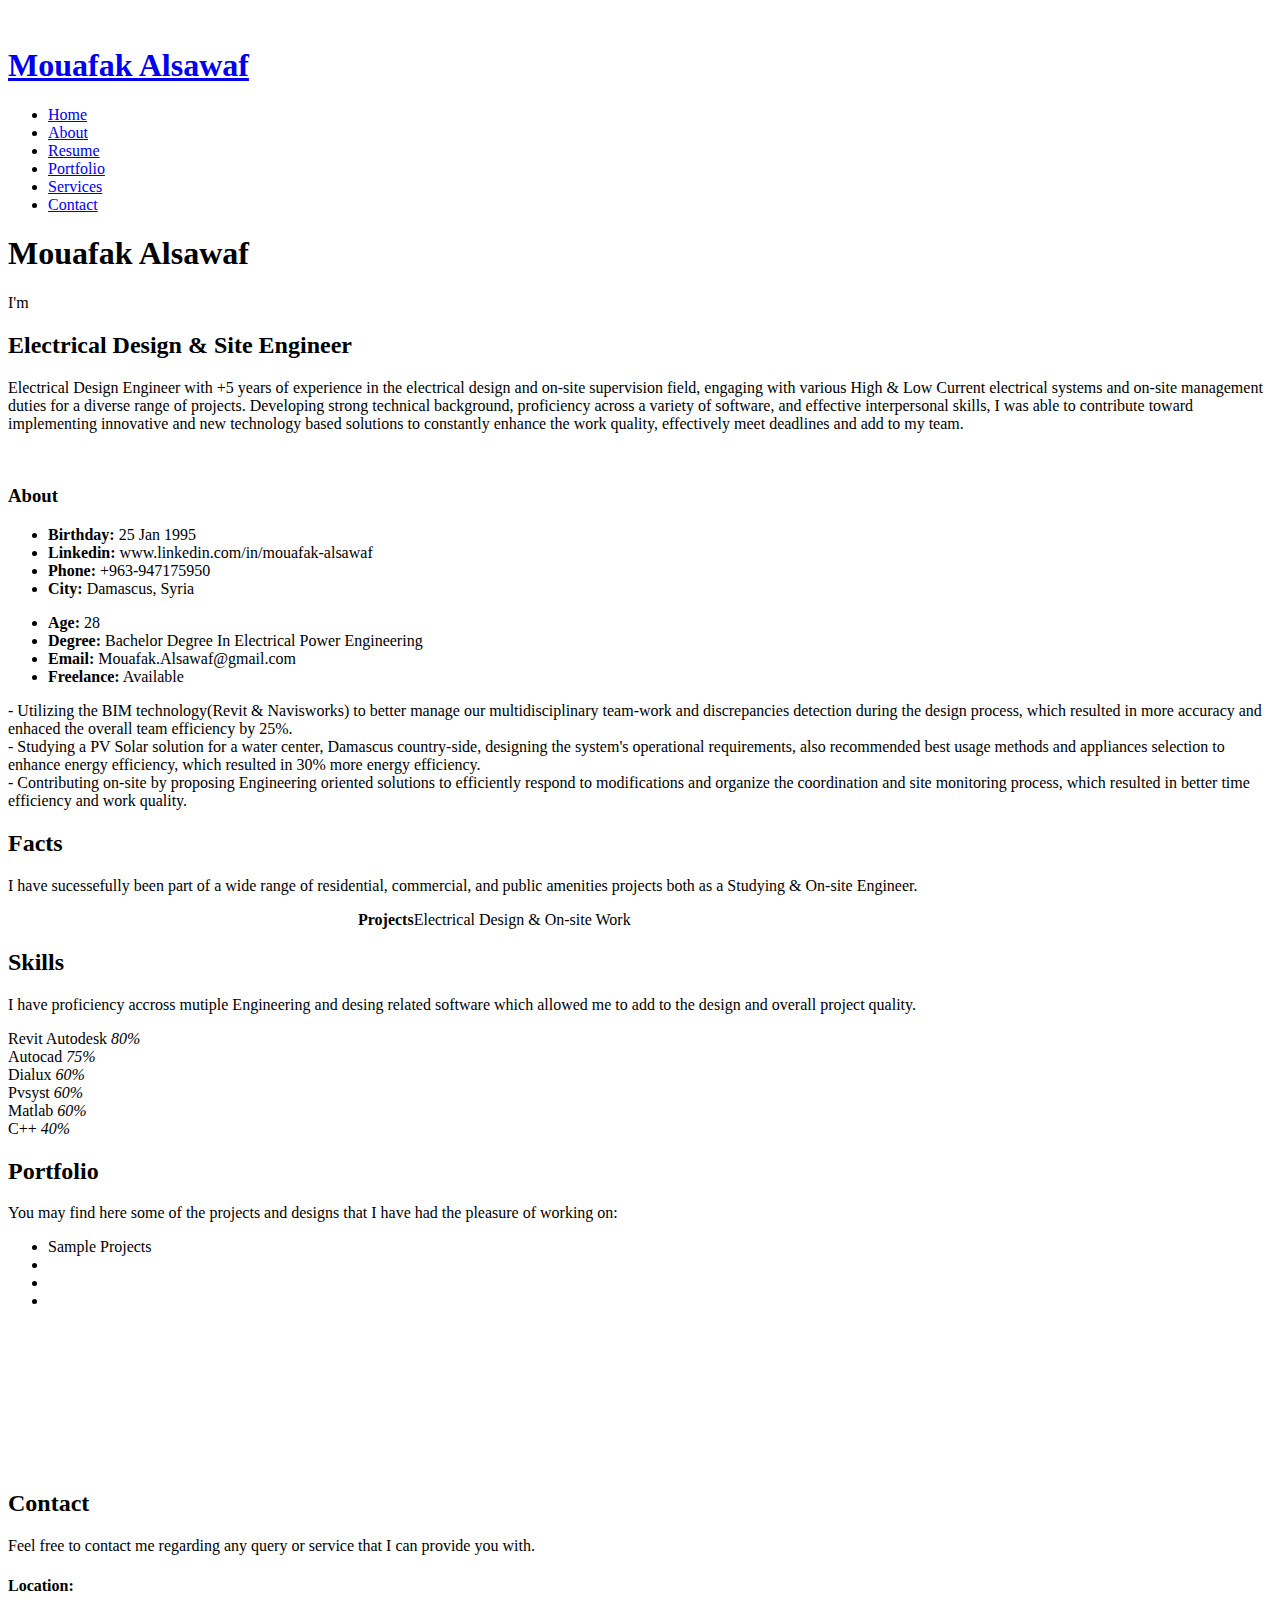
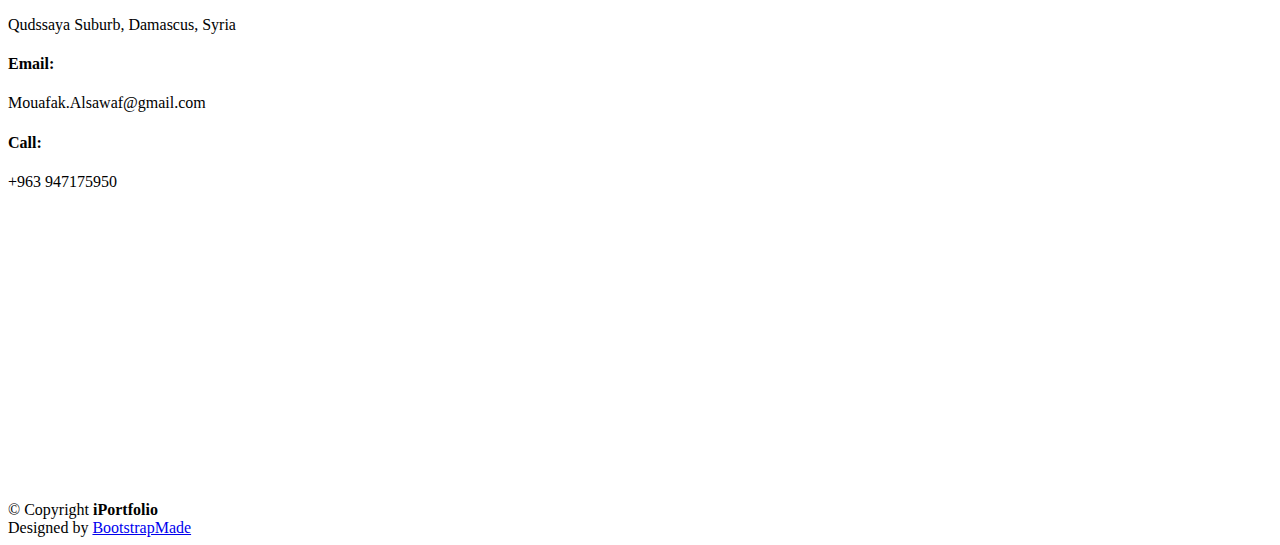
==== index.html @ e55e7fec "Add files via upload" ====
<!DOCTYPE html>
<html lang="en">

<head>
  <meta charset="utf-8">
  <meta content="width=device-width, initial-scale=1.0" name="viewport">

  <title>iPortfolio Bootstrap Template - Index</title>
  <meta content="" name="description">
  <meta content="" name="keywords">

  <!-- Favicons -->
  <link href="assets/img/favicon.png" rel="icon">
  <link href="assets/img/apple-touch-icon.png" rel="apple-touch-icon">

  <!-- Google Fonts -->
  <link href="https://fonts.googleapis.com/css?family=Open+Sans:300,300i,400,400i,600,600i,700,700i|Raleway:300,300i,400,400i,500,500i,600,600i,700,700i|Poppins:300,300i,400,400i,500,500i,600,600i,700,700i" rel="stylesheet">

  <!-- Vendor CSS Files -->
  <link href="assets/vendor/aos/aos.css" rel="stylesheet">
  <link href="assets/vendor/bootstrap/css/bootstrap.min.css" rel="stylesheet">
  <link href="assets/vendor/bootstrap-icons/bootstrap-icons.css" rel="stylesheet">
  <link href="assets/vendor/boxicons/css/boxicons.min.css" rel="stylesheet">
  <link href="assets/vendor/glightbox/css/glightbox.min.css" rel="stylesheet">
  <link href="assets/vendor/swiper/swiper-bundle.min.css" rel="stylesheet">

  <!-- Template Main CSS File -->
  <link href="assets/css/style.css" rel="stylesheet">

  <!-- =======================================================
  * Template Name: iPortfolio - v3.9.0
  * Template URL: https://bootstrapmade.com/iportfolio-bootstrap-portfolio-websites-template/
  * Author: BootstrapMade.com
  * License: https://bootstrapmade.com/license/
  ======================================================== -->
</head>

<body>

  <!-- ======= Mobile nav toggle button ======= -->
  <i class="bi bi-list mobile-nav-toggle d-xl-none"></i>

  <!-- ======= Header ======= -->
  <header id="header">
    <div class="d-flex flex-column">

      <div class="profile">
        <img src="assets/img/1234.jpg" alt="" class="img-fluid rounded-circle">
        <h1 class="text-light"><a href="index.html">Mouafak Alsawaf</a></h1>
        <div class="social-links mt-3 text-center">
          <a href="https://www.facebook.com/mwaffaq.alsawaf/" class="facebook"><i class="bx bxl-facebook"></i></a>
          <a href="live:.cid.9b8a02fc8932e235" class="google-plus"><i class="bx bxl-skype"></i></a>
          <a href="https://www.linkedin.com/in/mouafak-alsawaf" class="linkedin"><i class="bx bxl-linkedin"></i></a>
        </div>
      </div>

      <nav id="navbar" class="nav-menu navbar">
        <ul>
          <li><a href="#hero" class="nav-link scrollto active"><i class="bx bx-home"></i> <span>Home</span></a></li>
          <li><a href="#about" class="nav-link scrollto"><i class="bx bx-user"></i> <span>About</span></a></li>
          <li><a href="#resume" class="nav-link scrollto"><i class="bx bx-file-blank"></i> <span>Resume</span></a></li>
          <li><a href="#portfolio" class="nav-link scrollto"><i class="bx bx-book-content"></i> <span>Portfolio</span></a></li>
          <li><a href="#services" class="nav-link scrollto"><i class="bx bx-server"></i> <span>Services</span></a></li>
          <li><a href="#contact" class="nav-link scrollto"><i class="bx bx-envelope"></i> <span>Contact</span></a></li>
        </ul>
      </nav><!-- .nav-menu -->
    </div>
  </header><!-- End Header -->

  <!-- ======= Hero Section ======= -->
  <section id="hero" class="d-flex flex-column justify-content-center align-items-center">
    <div class="hero-container" data-aos="fade-in">
      <h1>Mouafak Alsawaf</h1>
      <p>I'm <span class="typed" data-typed-items="Electrical Design Engineer, Electrical Site Engineer"></span></p>
    </div>
  </section><!-- End Hero -->

  <main id="main">

    <!-- ======= About Section ======= -->
    <section id="about" class="about">
      <div class="container">

        <div class="section-title">
          <h2>Electrical Design & Site Engineer</h2>
          <p>Electrical Design Engineer with +5 years of experience in the electrical design and on-site supervision field, engaging with various High & Low Current electrical systems and on-site management duties for a diverse range of projects. Developing strong technical background, proficiency across a variety of software, and effective interpersonal skills, I was able to contribute toward implementing innovative and new technology based solutions to constantly enhance the work quality, effectively meet deadlines and add to my team.</p>
        </div>

        <div class="row">
          <div class="col-lg-4" data-aos="fade-right">
            <img src="assets/img/1234.jpg" class="img-fluid" alt="">
          </div>
          <div class="col-lg-8 pt-4 pt-lg-0 content" data-aos="fade-left">
            <h3>About</h3>
            <p class="fst-italic">
              
            </p>
            <div class="row">
              <div class="col-lg-6">
                <ul>
                  <li><i class="bi bi-chevron-right"></i> <strong>Birthday:</strong> <span>25 Jan 1995</span></li>
                  <li><i class="bi bi-chevron-right"></i> <strong>Linkedin:</strong> <span>www.linkedin.com/in/mouafak-alsawaf</span></li>
                  <li><i class="bi bi-chevron-right"></i> <strong>Phone:</strong> <span>+963-947175950</span></li>
                  <li><i class="bi bi-chevron-right"></i> <strong>City:</strong> <span>Damascus, Syria</span></li>
                </ul>
              </div>
              <div class="col-lg-6">
                <ul>
                  <li><i class="bi bi-chevron-right"></i> <strong>Age:</strong> <span>28</span></li>
                  <li><i class="bi bi-chevron-right"></i> <strong>Degree:</strong> <span>Bachelor Degree In Electrical Power Engineering</span></li>
                  <li><i class="bi bi-chevron-right"></i> <strong>Email:</strong> <span>Mouafak.Alsawaf@gmail.com</span></li>
                  <li><i class="bi bi-chevron-right"></i> <strong>Freelance:</strong> <span>Available</span></li>
                </ul>
              </div>
            </div>
            <p>
              - Utilizing the BIM technology(Revit & Navisworks) to better manage our multidisciplinary team-work and discrepancies detection during the design process, which resulted in more accuracy and enhaced the overall team efficiency by 25%. 
            </br>- Studying a PV Solar solution for a water center, Damascus country-side, designing the system's operational requirements, also recommended best usage methods and appliances selection to enhance energy efficiency, which resulted in 30% more energy efficiency.
          </br> -	Contributing on-site by proposing Engineering oriented solutions to efficiently respond to modifications and organize the coordination and site monitoring process, which resulted in better time efficiency and work quality.
            </p>
          </div>
        </div>

      </div>
    </section><!-- End About Section -->

    <!-- ======= Facts Section ======= -->
    <section id="facts" class="facts">
      <div class="container">

        <div class="section-title">
          <h2>Facts</h2>
          <p>I have sucessefully been part of a wide range of residential, commercial, and public amenities projects both as a Studying & On-site Engineer.</p>
        </div>

        <div class="row no-gutters">

          <div class="col-lg-3 col-md-6 d-md-flex align-items-md-stretch" style="
          margin-left: 350px;
      " data-aos="fade-up">
            <div class="count-box">
              <i class="bi bi-journal-richtext"></i>
              <span data-purecounter-start="0" data-purecounter-end="26" data-purecounter-duration="1" class="purecounter"></span>
              <p><strong>Projects</strong>Electrical Design & On-site Work</p>
            </div>
          </div>

          </div>

        </div>

      </div>
    </section><!-- End Facts Section -->

    <!-- ======= Skills Section ======= -->
    <section id="skills" class="skills section-bg">
      <div class="container">

        <div class="section-title">
          <h2>Skills</h2>
          <p>I have proficiency accross mutiple Engineering and desing related software which allowed me to add to the design and overall project quality.</p>
        </div>

        <div class="row skills-content">

          <div class="col-lg-6" data-aos="fade-up">

            <div class="progress">
              <span class="skill">Revit Autodesk <i class="val">80%</i></span>
              <div class="progress-bar-wrap">
                <div class="progress-bar" role="progressbar" aria-valuenow="80" aria-valuemin="0" aria-valuemax="100"></div>
              </div>
            </div>

            <div class="progress">
              <span class="skill">Autocad <i class="val">75%</i></span>
              <div class="progress-bar-wrap">
                <div class="progress-bar" role="progressbar" aria-valuenow="75" aria-valuemin="0" aria-valuemax="100"></div>
              </div>
            </div>

            <div class="progress">
              <span class="skill">Dialux <i class="val">60%</i></span>
              <div class="progress-bar-wrap">
                <div class="progress-bar" role="progressbar" aria-valuenow="60" aria-valuemin="0" aria-valuemax="100"></div>
              </div>
            
              
            </div>

          </div>

          <div class="col-lg-6" data-aos="fade-up" data-aos-delay="100">

            <div class="progress">
              <span class="skill">Pvsyst <i class="val">60%</i></span>
              <div class="progress-bar-wrap">
                <div class="progress-bar" role="progressbar" aria-valuenow="60" aria-valuemin="0" aria-valuemax="100"></div>
              </div>
            </div>

            <div class="progress">
              <span class="skill">Matlab <i class="val">60%</i></span>
              <div class="progress-bar-wrap">
                <div class="progress-bar" role="progressbar" aria-valuenow="60" aria-valuemin="0" aria-valuemax="100"></div>
              </div>
            </div>

            <div class="progress">
              <span class="skill">C++ <i class="val">40%</i></span>
              <div class="progress-bar-wrap">
                <div class="progress-bar" role="progressbar" aria-valuenow="40" aria-valuemin="0" aria-valuemax="100"></div>
              </div>
             
             
            </div>

          </div>

        </div>

      </div>
    </section><!-- End Skills Section -->

    <!-- ======= Resume Section ======= -->
    

        
    </section><!-- End Resume Section -->

    <!-- ======= Portfolio Section ======= -->
    <section id="portfolio" class="portfolio section-bg">
      <div class="container">

        <div class="section-title">
          <h2>Portfolio</h2>
          <p>You may find here some of the projects and designs that I have had the pleasure of working on:</p>
        </div>

        <div class="row" data-aos="fade-up">
          <div class="col-lg-12 d-flex justify-content-center">
            <ul id="portfolio-flters">
              <li data-filter="*" class="filter-active">Sample Projects</li>
              <li data-filter=".filter-app"></li>
              <li data-filter=".filter-card"></li>
              <li data-filter=".filter-web"></li>
            </ul>
          </div>
        </div>

        <div class="row portfolio-container" data-aos="fade-up" data-aos-delay="100">

          <div class="col-lg-4 col-md-6 portfolio-item filter-app">
            <div class="portfolio-wrap">
              <img src="assets/img/portfolio/M66.jpg" class="img-fluid" alt="">
              <div class="portfolio-links">
                <a href="assets/img/portfolio/M66.jpg" data-gallery="portfolioGallery" class="portfolio-lightbox" title="M66 Tower"><i class="bx bx-plus"></i></a>
                <a href="portfolio-details-r1.html" title="More Details"><i class="bx bx-link"></i></a>
              </div>
            </div>
          </div>

          <div class="col-lg-4 col-md-6 portfolio-item filter-web">
            <div class="portfolio-wrap">
              <img src="assets/img/portfolio/portfolio-2.jpg" class="img-fluid" alt="">
              <div class="portfolio-links">
                <a href="assets/img/portfolio/portfolio-2.jpg" data-gallery="portfolioGallery" class="portfolio-lightbox" title="T99 Tower"><i class="bx bx-plus"></i></a>
                <a href="portfolio-details.html" title="More Details"><i class="bx bx-link"></i></a>
              </div>
            </div>
          </div>

          <div class="col-lg-4 col-md-6 portfolio-item filter-app">
            <div class="portfolio-wrap">
              <img src="assets/img/portfolio/m84-m85.png" class="img-fluid" alt="">
              <div class="portfolio-links">
                <a href="assets/img/portfolio/m84-m85.png" data-gallery="portfolioGallery" class="portfolio-lightbox" title="M85 Tower"><i class="bx bx-plus"></i></a>
                <a href="portfolio-details-r2.html" title="More Details"><i class="bx bx-link"></i></a>
              </div>
            </div>
          </div>

          <div class="col-lg-4 col-md-6 portfolio-item filter-card">
            <div class="portfolio-wrap">
              <img src="DEYARI-HOSPITALcroped.png" class="img-fluid" alt="">
              <div class="portfolio-links">
                <a href="DEYARI-HOSPITALcroped.png" data-gallery="portfolioGallery" class="portfolio-lightbox" title="Al-Bairouni Hospital, Cancer Tumors Section"><i class="bx bx-plus"></i></a>
                <a href="portfolio-details-r4.html" title="More Details"><i class="bx bx-link"></i></a>
              </div>
            </div>
          </div>

          <div class="col-lg-4 col-md-6 portfolio-item filter-web">
            <div class="portfolio-wrap">
              <img src="DEYARI 7ADNEE-07-Croped .png" class="img-fluid" alt="">
              <div class="portfolio-links">
                <a href="DEYARI 7ADNEE-07-Croped .png" data-gallery="portfolioGallery" class="portfolio-lightbox" title="The Technological Incubator Lab-Damascus University"><i class="bx bx-plus"></i></a>
                <a href="portfolio-details-r3.html" title="More Details"><i class="bx bx-link"></i></a>
              </div>
            </div>
          </div>

          <div class="col-lg-4 col-md-6 portfolio-item filter-app">
            <div class="portfolio-wrap">
              <img src="assets/img/portfolio/m84-m85 1png.png" class="img-fluid" alt="">
              <div class="portfolio-links">
                <a href="assets/img/portfolio/m84-m85 1png.png" data-gallery="portfolioGallery" class="portfolio-lightbox" title="M84 Tower"><i class="bx bx-plus"></i></a>
                <a href="portfolio-details-r7.html" title="More Details"><i class="bx bx-link"></i></a>
              </div>
            </div>
          </div>

          <div class="col-lg-4 col-md-6 portfolio-item filter-card">
            <div class="portfolio-wrap">
              <img src="wafa- SLD-EO13 - Model_page-0001.jpg" class="img-fluid" alt="">
              <div class="portfolio-links">
                <a href="wafa- SLD-EO13 - Model_page-0001.jpg" data-gallery="portfolioGallery" class="portfolio-lightbox" title="Addministrative headquarter building for a local telecommunication company"><i class="bx bx-plus"></i></a>
                <a href="portfolio-details-r5.html" title="More Details"><i class="bx bx-link"></i></a>
              </div>
            </div>
          </div>

          <div class="col-lg-4 col-md-6 portfolio-item filter-card">
            <div class="portfolio-wrap">
              <img src="Appartment-Bed Room-02.jpg" class="img-fluid" alt="">
              <div class="portfolio-links">
                <a href="Appartment-Bed Room-02.jpg" data-gallery="portfolioGallery" class="portfolio-lightbox" title="Luxorious Appartments in Damascus City, Syria"><i class="bx bx-plus"></i></a>
                <a href="portfolio-details-r6.html" title="More Details"><i class="bx bx-link"></i></a>
              </div>
            </div>
          </div>


        </div>

      </div>
    </section><!-- End Portfolio Section -->

    <!-- ======= Services Section ======= -->
   
   
    <!-- ======= Contact Section ======= -->
    <section id="contact" class="contact">
      <div class="container">

        <div class="section-title">
          <h2>Contact</h2>
          <p>Feel free to contact me regarding any query or service that I can provide you with.</p>
        </div>

        <div class="row" data-aos="fade-in">

          <div class="col-lg-5 d-flex align-items-stretch" style="
          width: 100%;
      ">
            <div class="info">
              <div class="address">
                <i class="bi bi-geo-alt"></i>
                <h4>Location:</h4>
                <p>Qudssaya Suburb, Damascus, Syria</p>
              </div>

              <div class="email">
                <i class="bi bi-envelope"></i>
                <h4>Email:</h4>
                <p>Mouafak.Alsawaf@gmail.com</p>
              </div>

              <div class="phone">
                <i class="bi bi-phone"></i>
                <h4>Call:</h4>
                <p>+963 947175950</p>
              </div>

              <iframe src="https://maps.google.com/maps?q=33.5138,36.2765&hl=es&z=14&amp;output=embed" frameborder="0" style="border:0; width: 100%; height: 290px;" allowfullscreen></iframe>
            </div>

          </div> 

        </div>

      </div>
    </section><!-- End Contact Section -->

  </main><!-- End #main -->

  <!-- ======= Footer ======= -->
  <footer id="footer">
    <div class="container">
      <div class="copyright">
        &copy; Copyright <strong><span>iPortfolio</span></strong>
      </div>
      <div class="credits">
        <!-- All the links in the footer should remain intact. -->
        <!-- You can delete the links only if you purchased the pro version. -->
        <!-- Licensing information: https://bootstrapmade.com/license/ -->
        <!-- Purchase the pro version with working PHP/AJAX contact form: https://bootstrapmade.com/iportfolio-bootstrap-portfolio-websites-template/ -->
        Designed by <a href="https://bootstrapmade.com/">BootstrapMade</a>
      </div>
    </div>
  </footer><!-- End  Footer -->

  <a href="#" class="back-to-top d-flex align-items-center justify-content-center"><i class="bi bi-arrow-up-short"></i></a>

  <!-- Vendor JS Files -->
  <script src="assets/vendor/purecounter/purecounter_vanilla.js"></script>
  <script src="assets/vendor/aos/aos.js"></script>
  <script src="assets/vendor/bootstrap/js/bootstrap.bundle.min.js"></script>
  <script src="assets/vendor/glightbox/js/glightbox.min.js"></script>
  <script src="assets/vendor/isotope-layout/isotope.pkgd.min.js"></script>
  <script src="assets/vendor/swiper/swiper-bundle.min.js"></script>
  <script src="assets/vendor/typed.js/typed.min.js"></script>
  <script src="assets/vendor/waypoints/noframework.waypoints.js"></script>
  <script src="assets/vendor/php-email-form/validate.js"></script>

  <!-- Template Main JS File -->
  <script src="assets/js/main.js"></script>

</body>

</html>
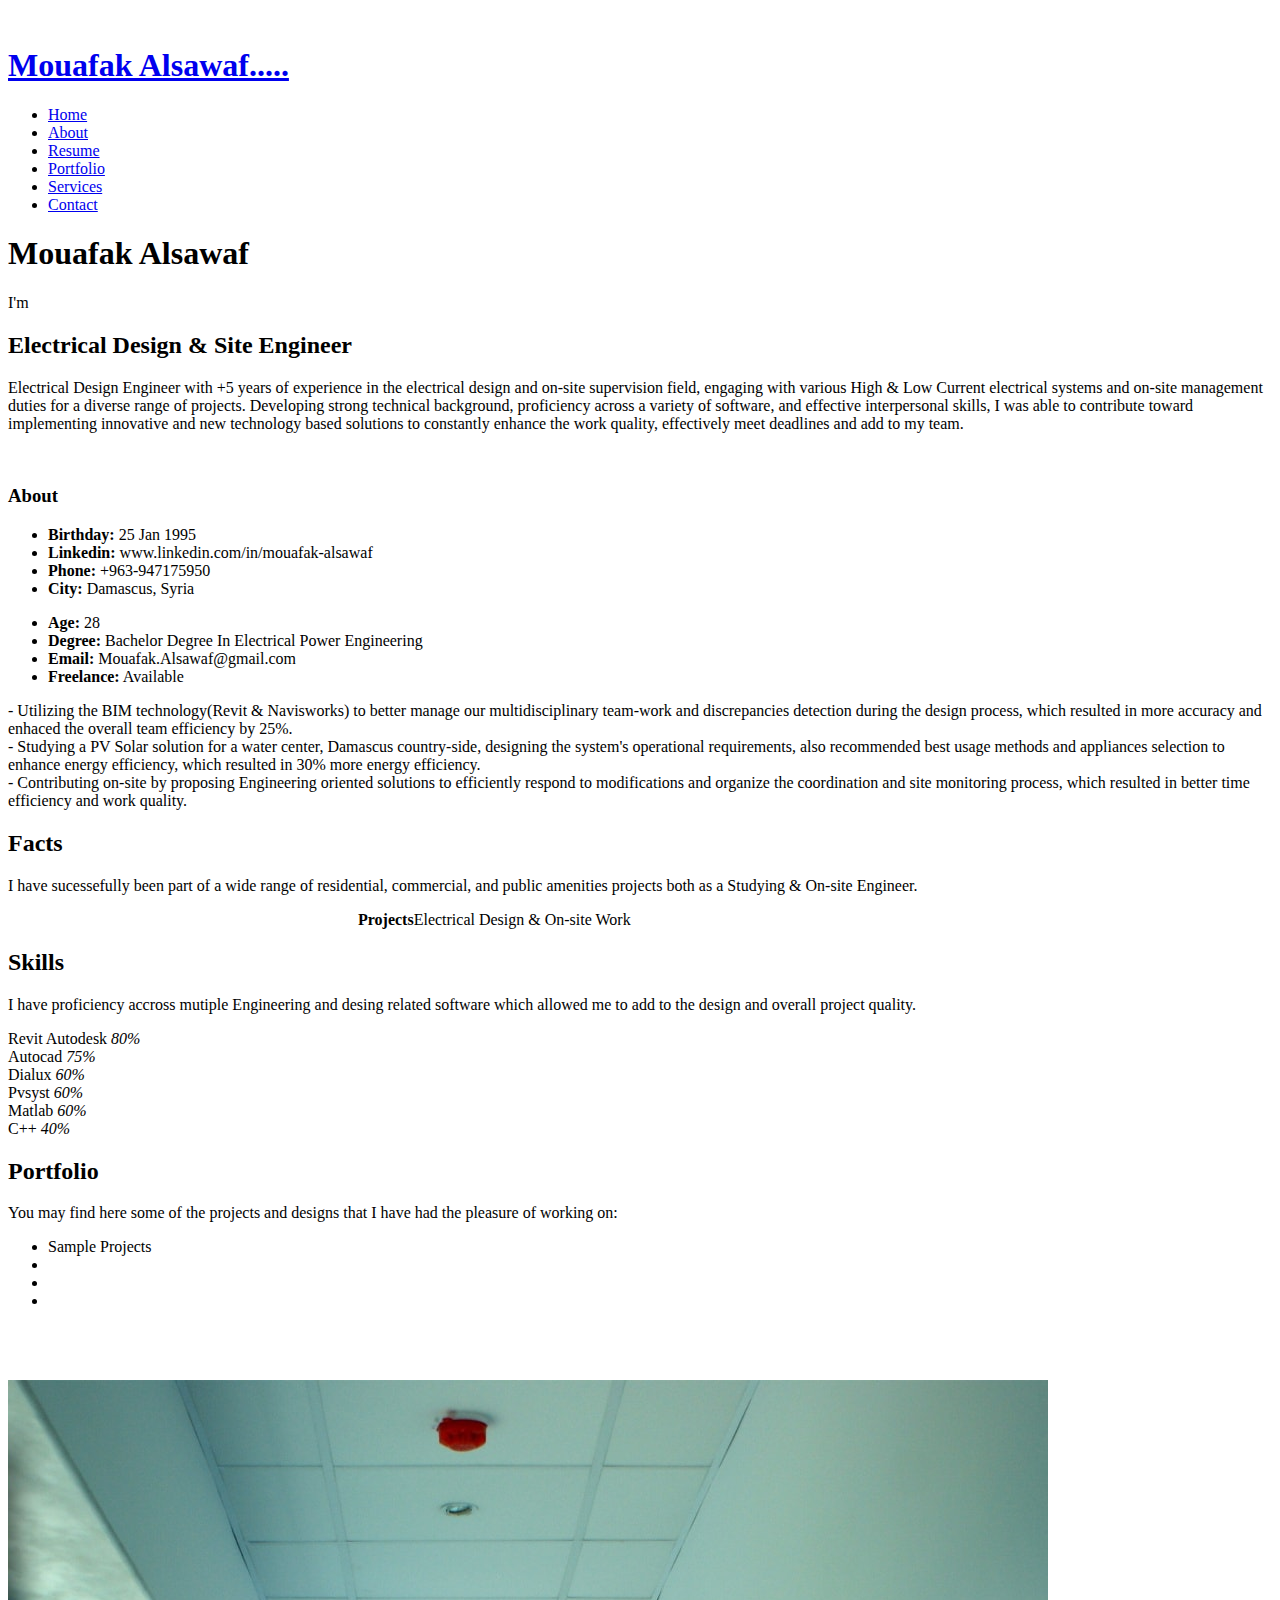
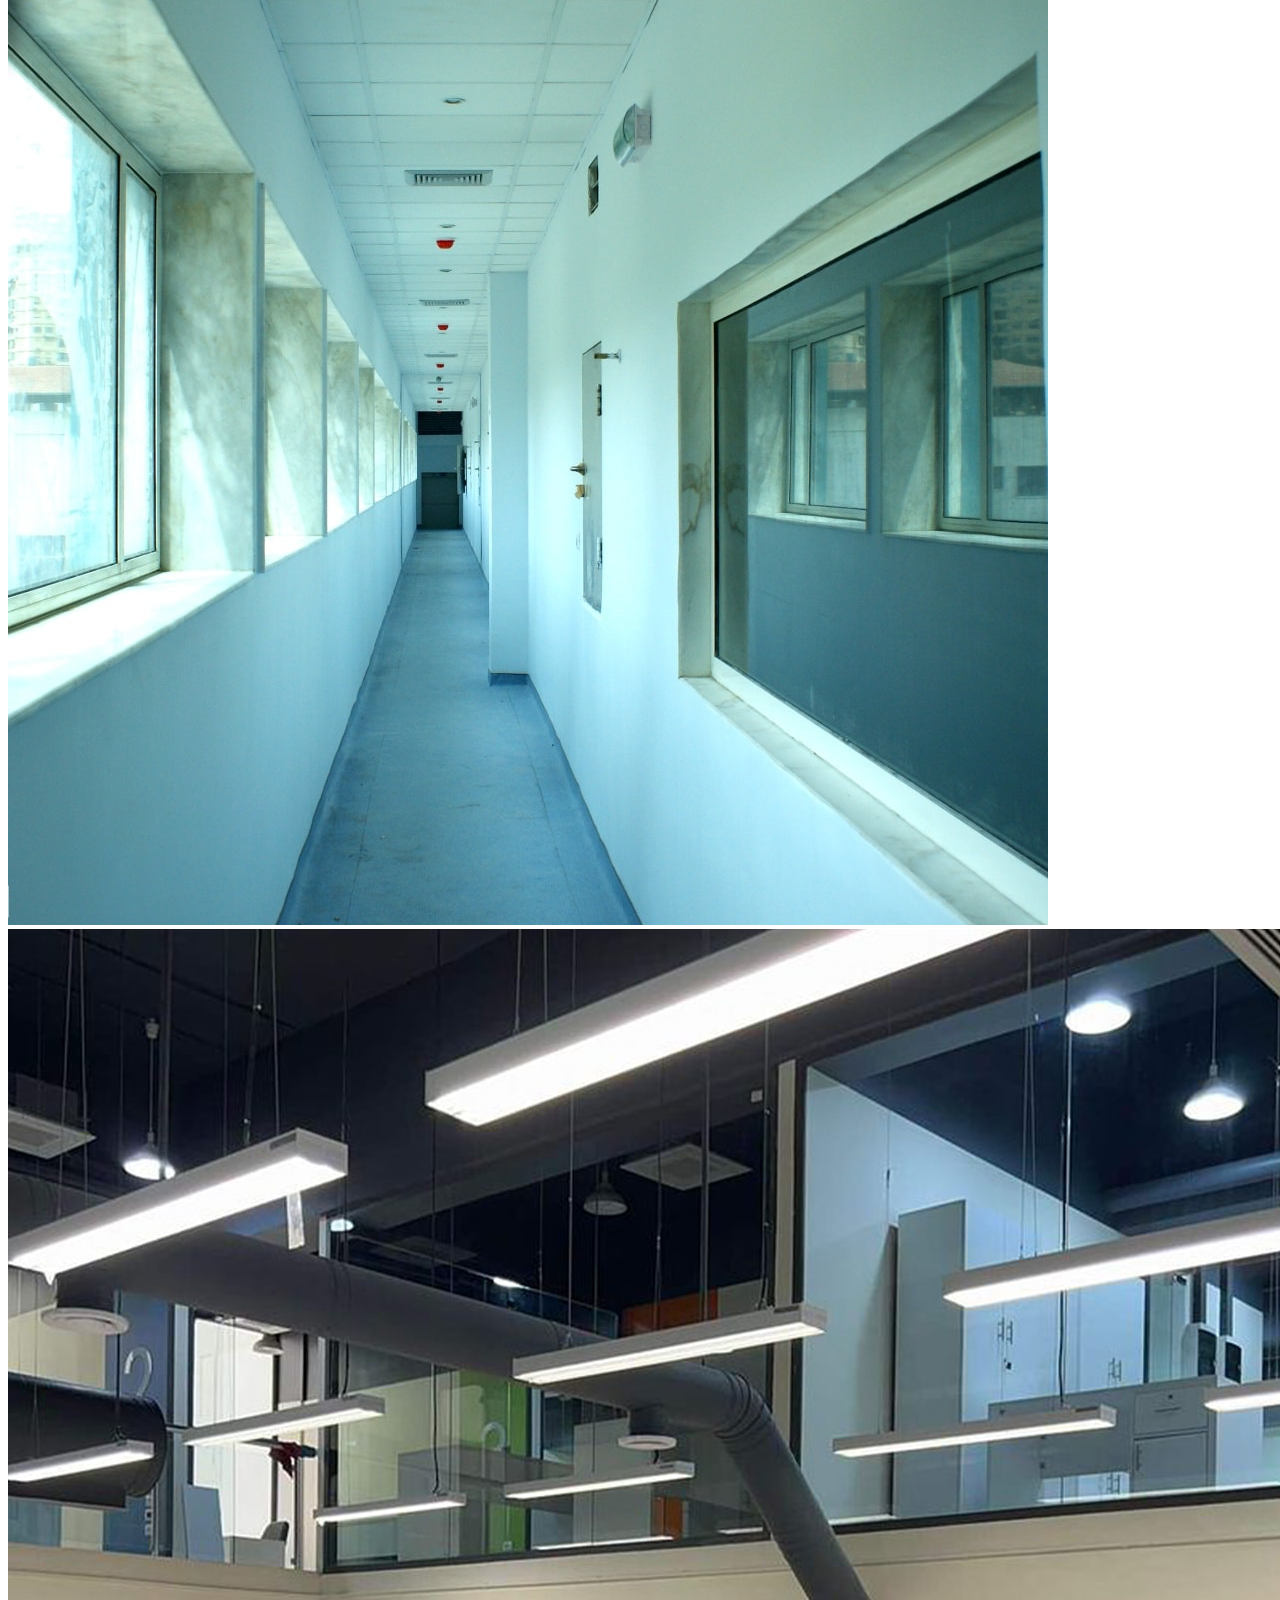
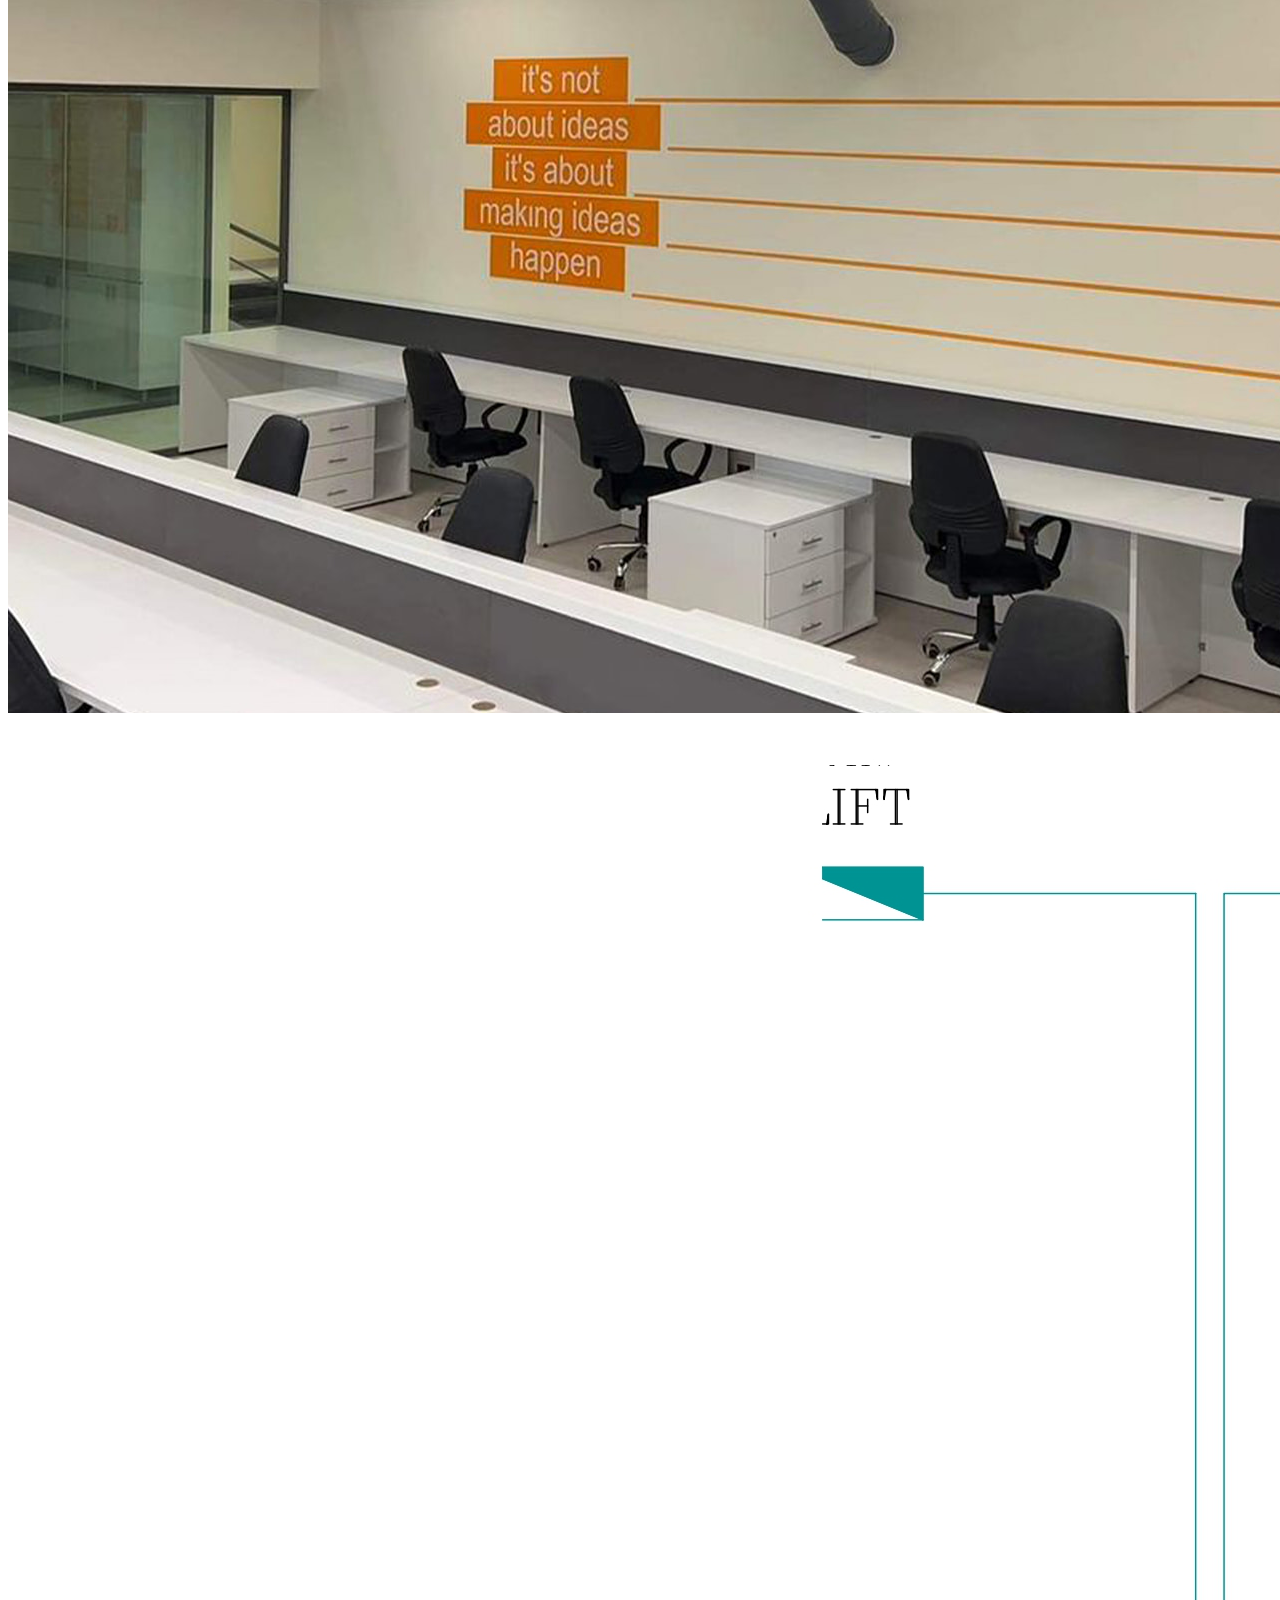
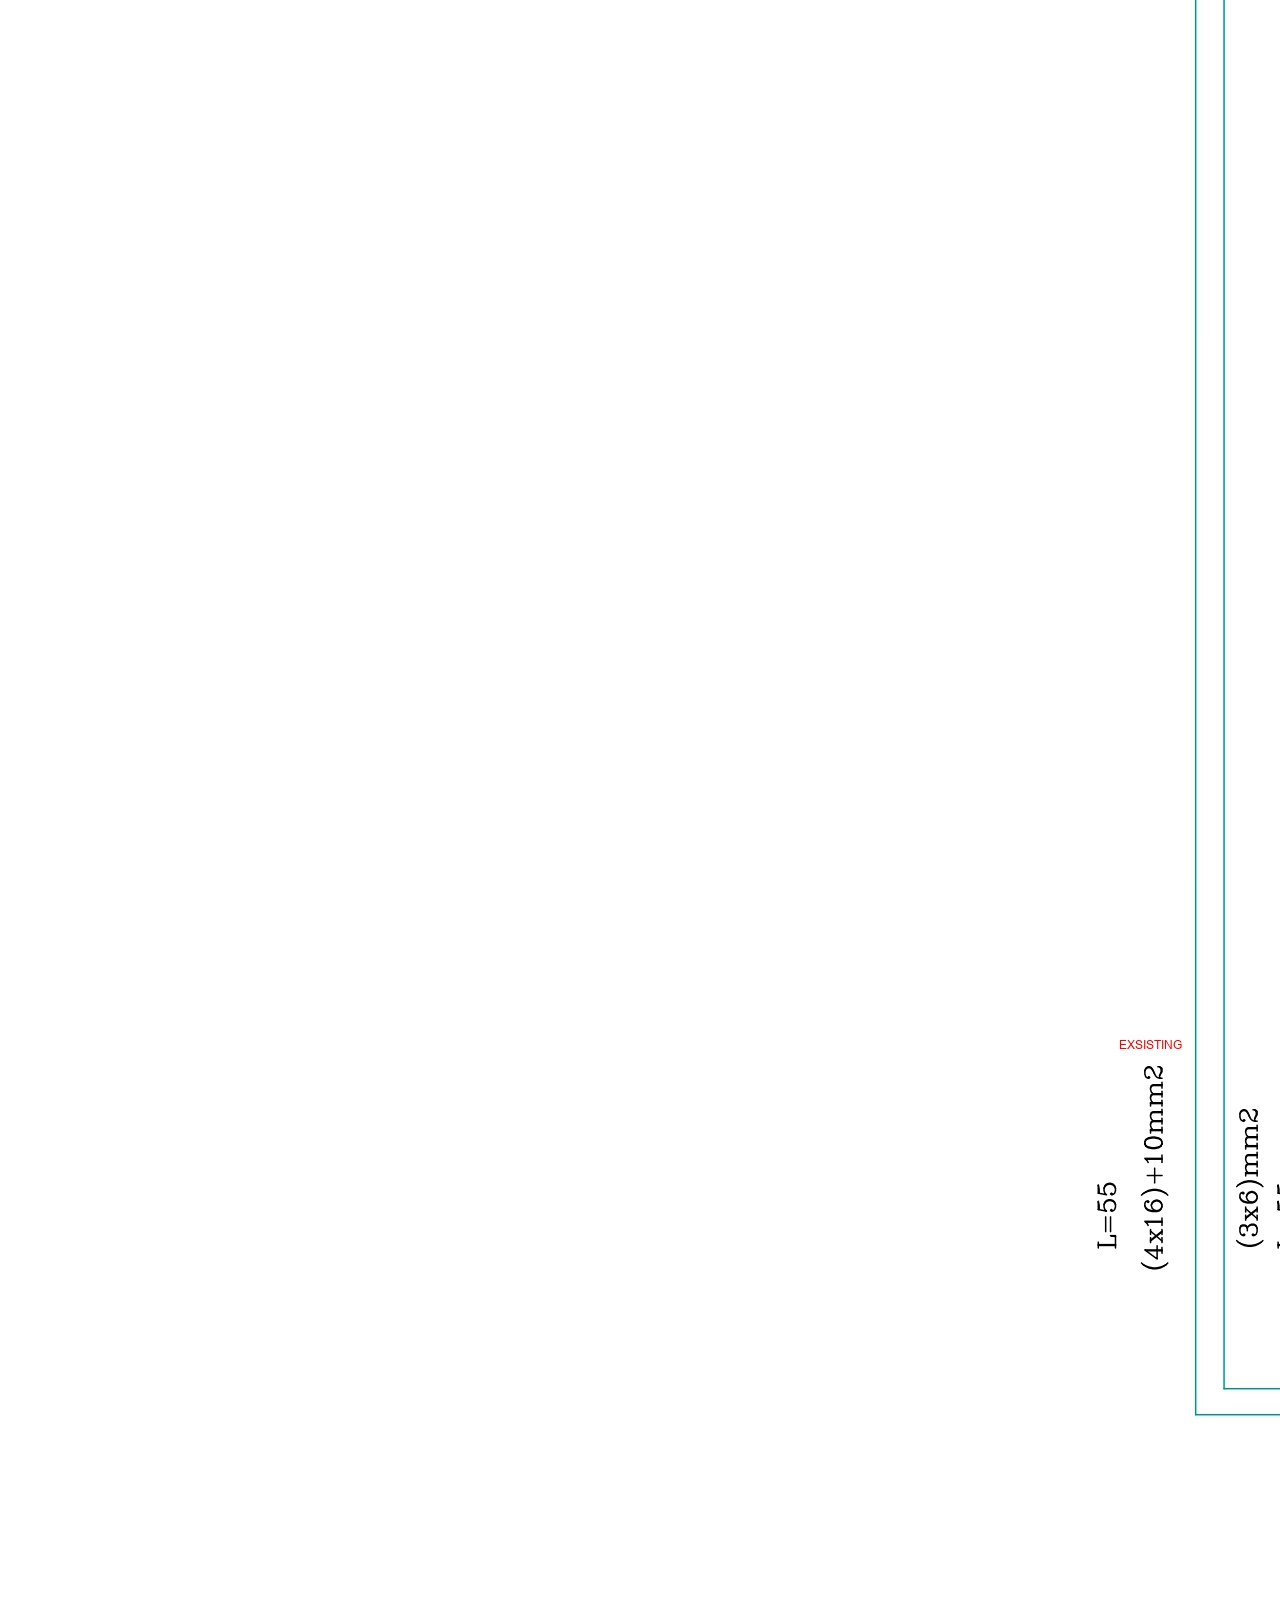
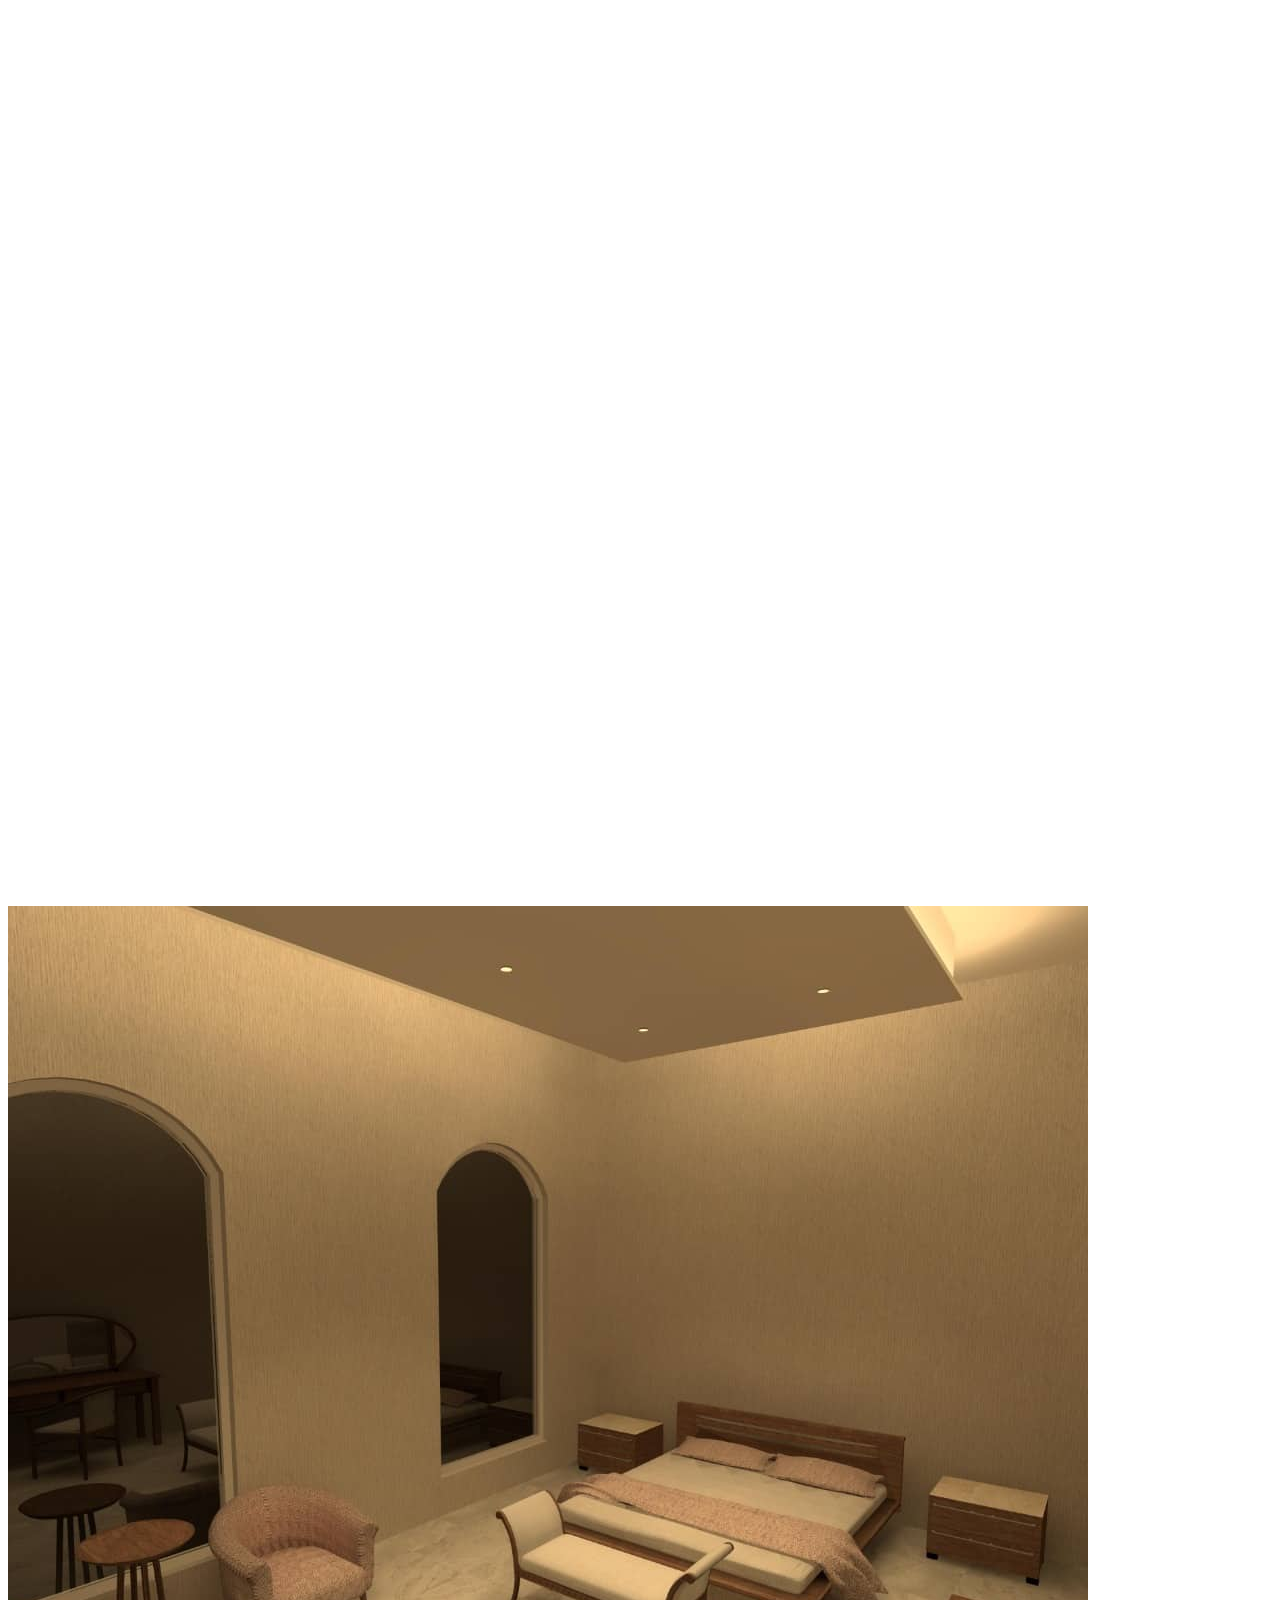
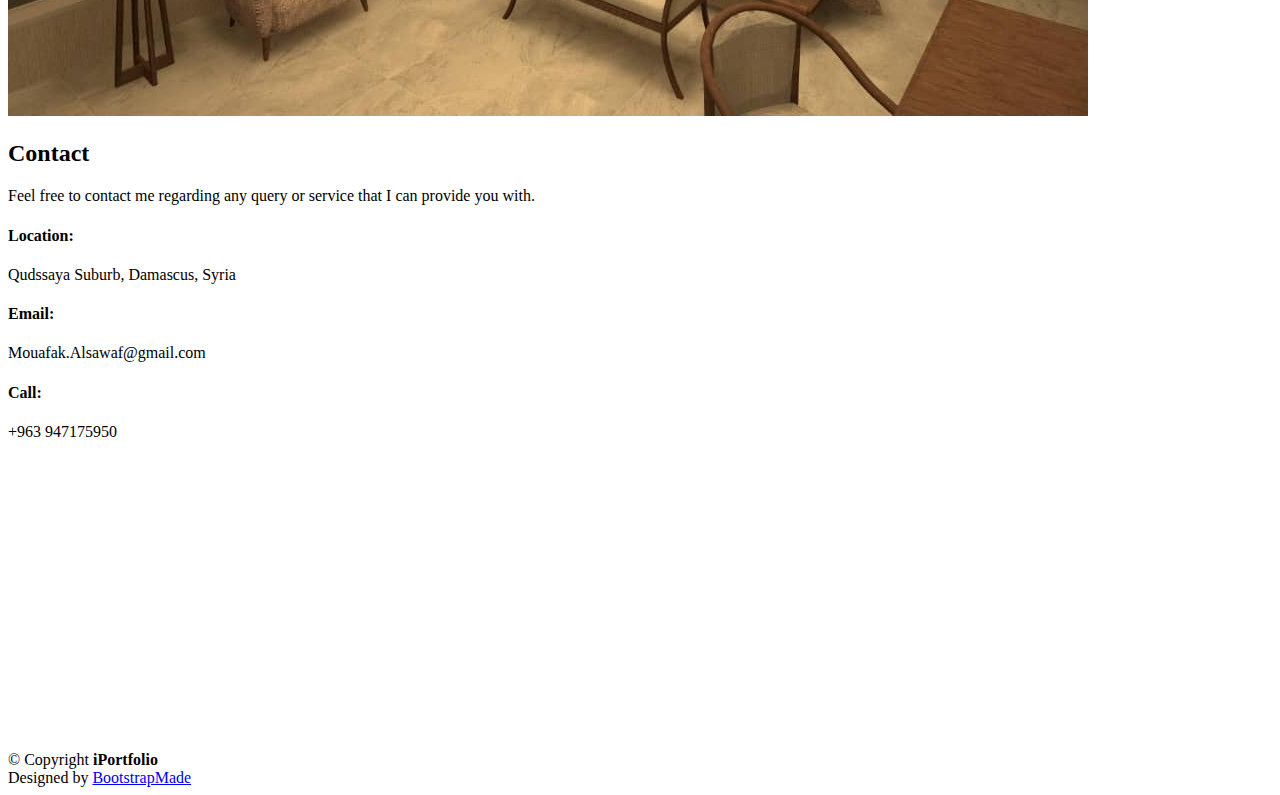
==== commit 2ba9b019: "Update index.html" ====
--- a/index.html
+++ b/index.html
@@ -46,7 +46,7 @@
 
       <div class="profile">
         <img src="assets/img/1234.jpg" alt="" class="img-fluid rounded-circle">
-        <h1 class="text-light"><a href="index.html">Mouafak Alsawaf</a></h1>
+        <h1 class="text-light"><a href="index.html">Mouafak Alsawaf.....</a></h1>
         <div class="social-links mt-3 text-center">
           <a href="https://www.facebook.com/mwaffaq.alsawaf/" class="facebook"><i class="bx bxl-facebook"></i></a>
           <a href="live:.cid.9b8a02fc8932e235" class="google-plus"><i class="bx bxl-skype"></i></a>
@@ -418,4 +418,4 @@
 
 </body>
 
-</html>+</html>
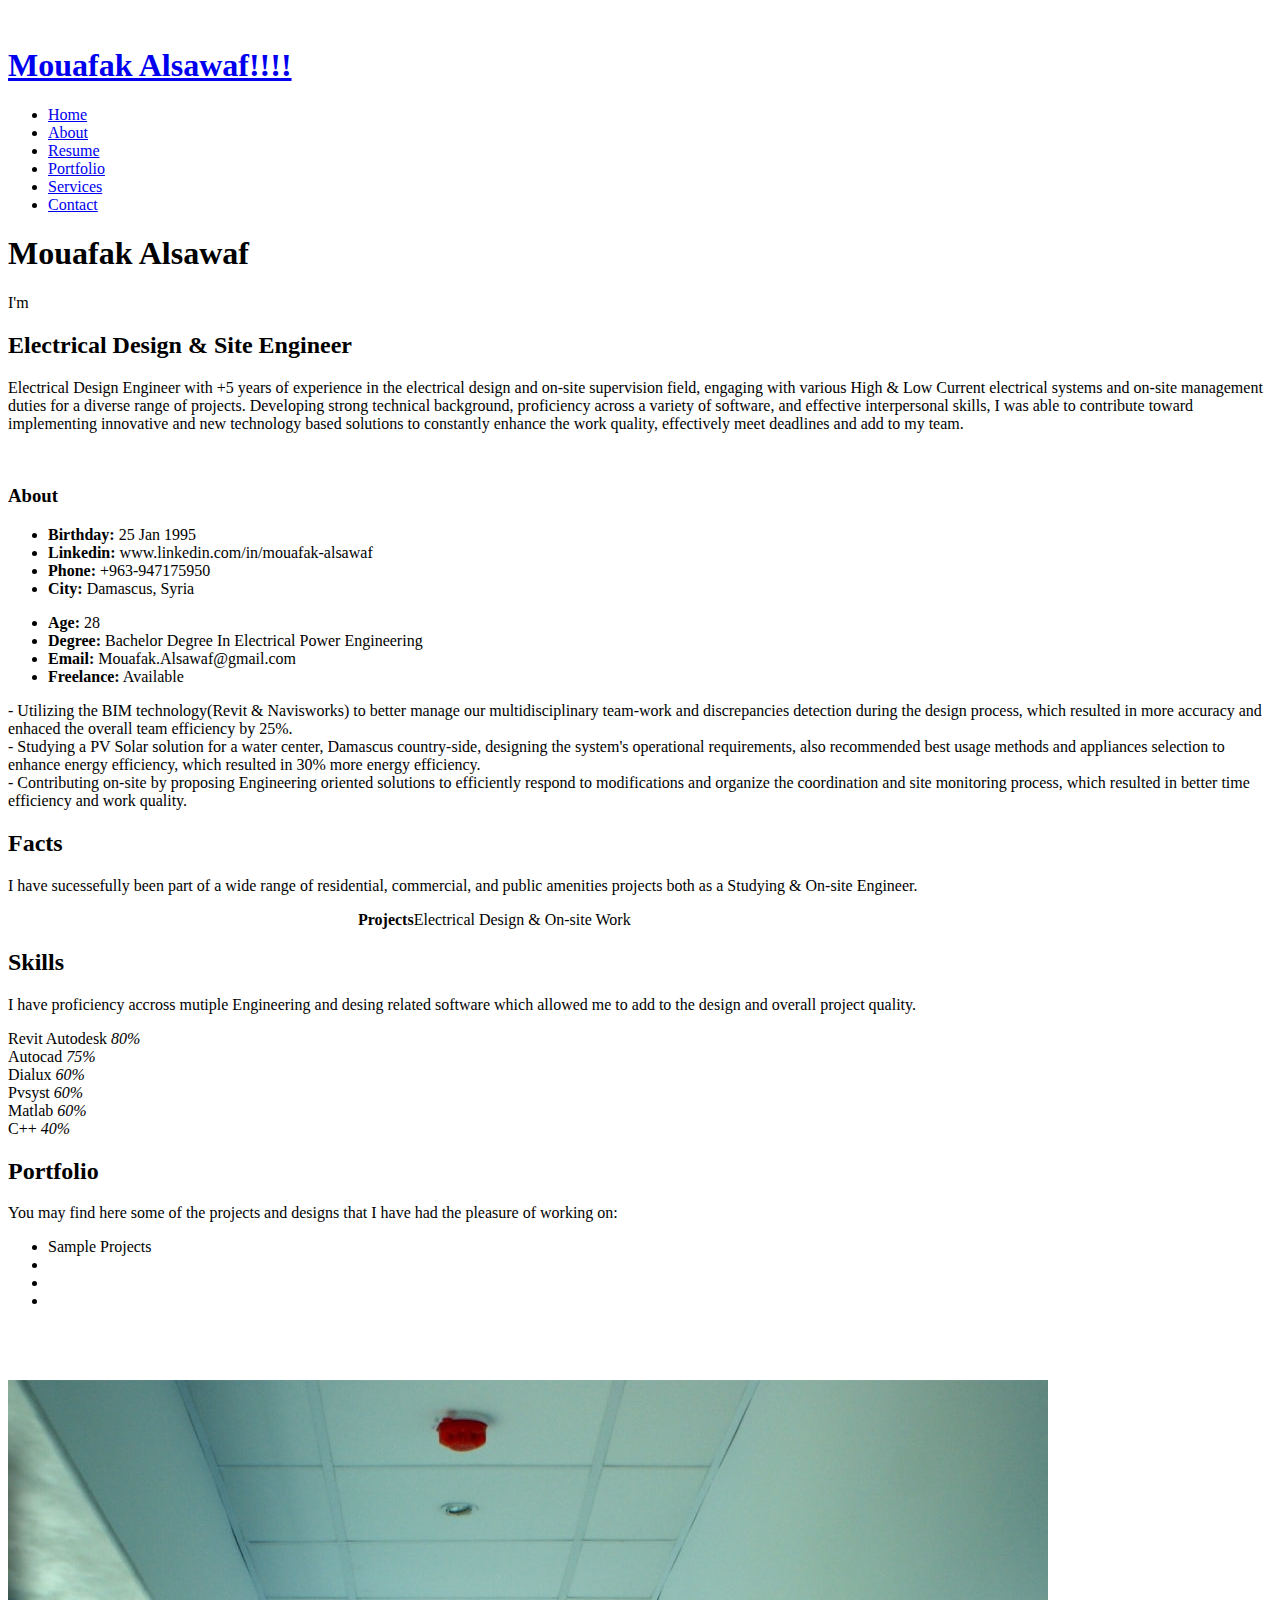
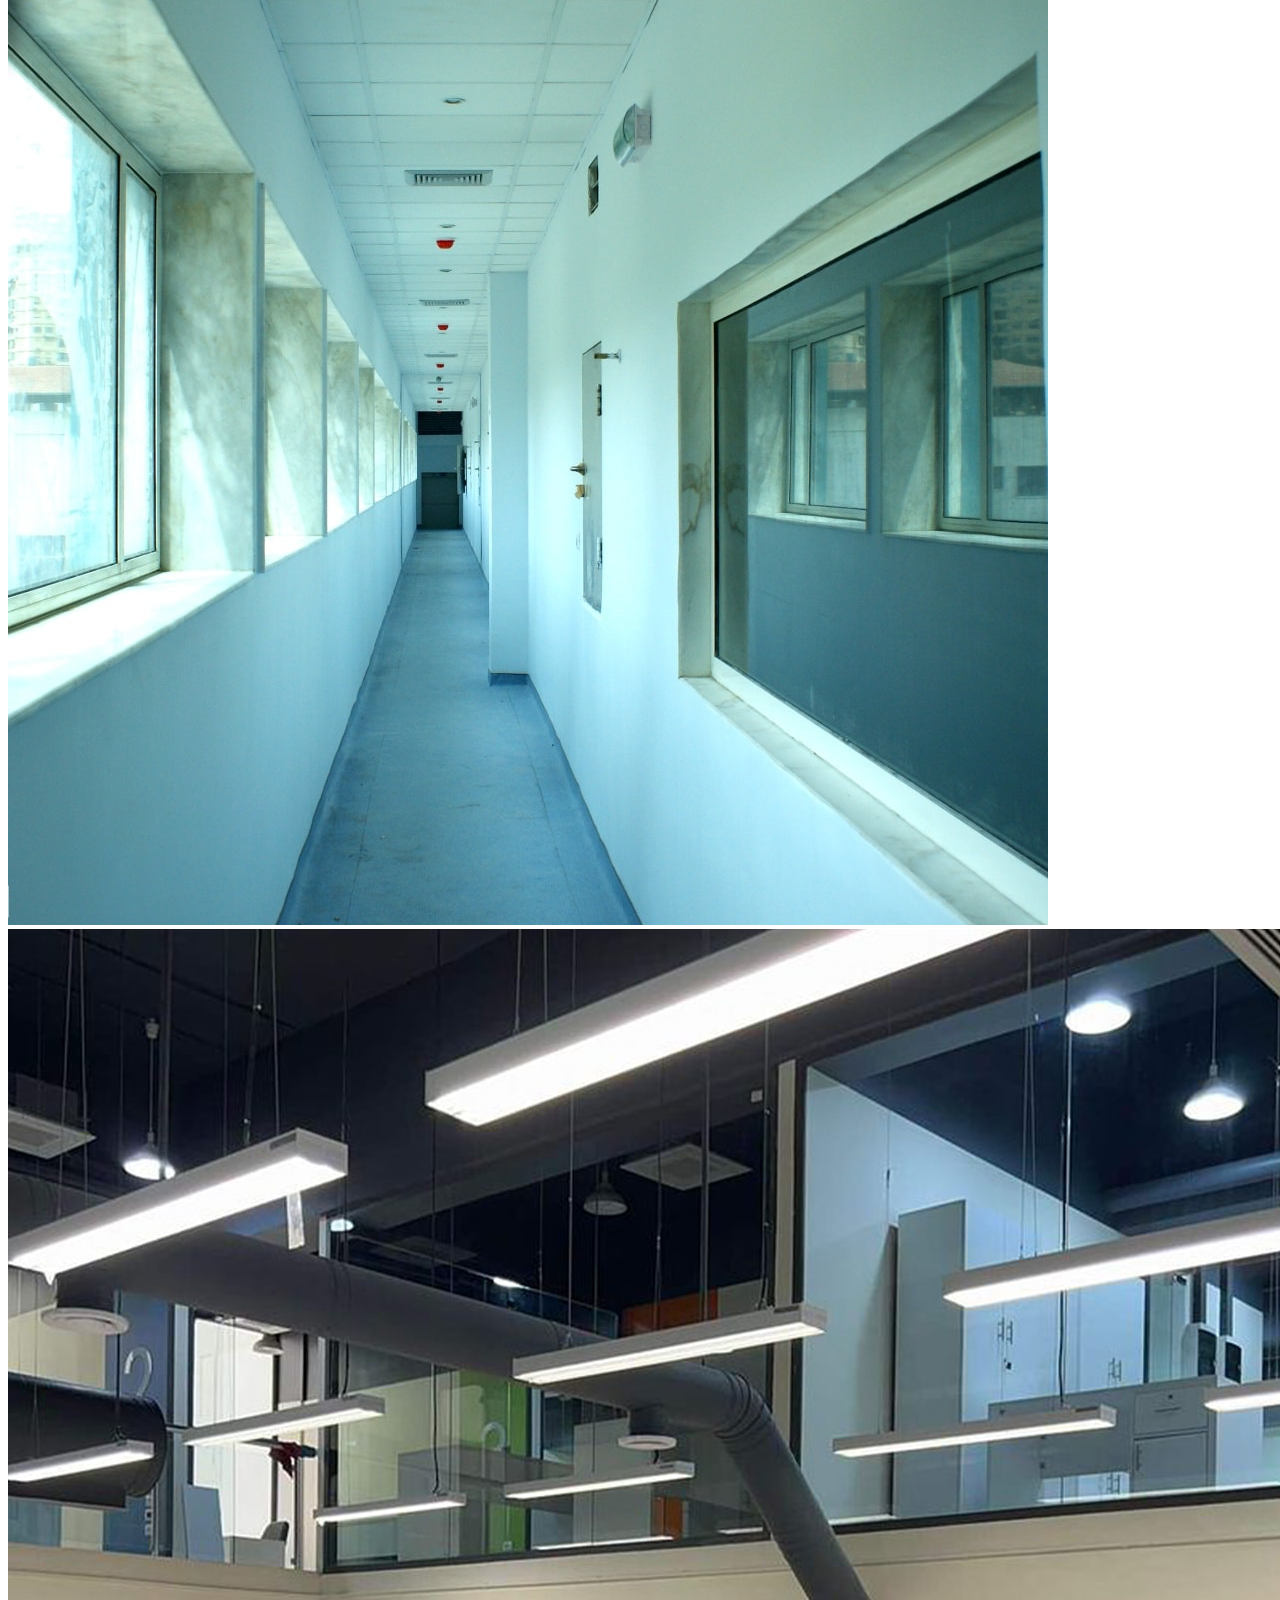
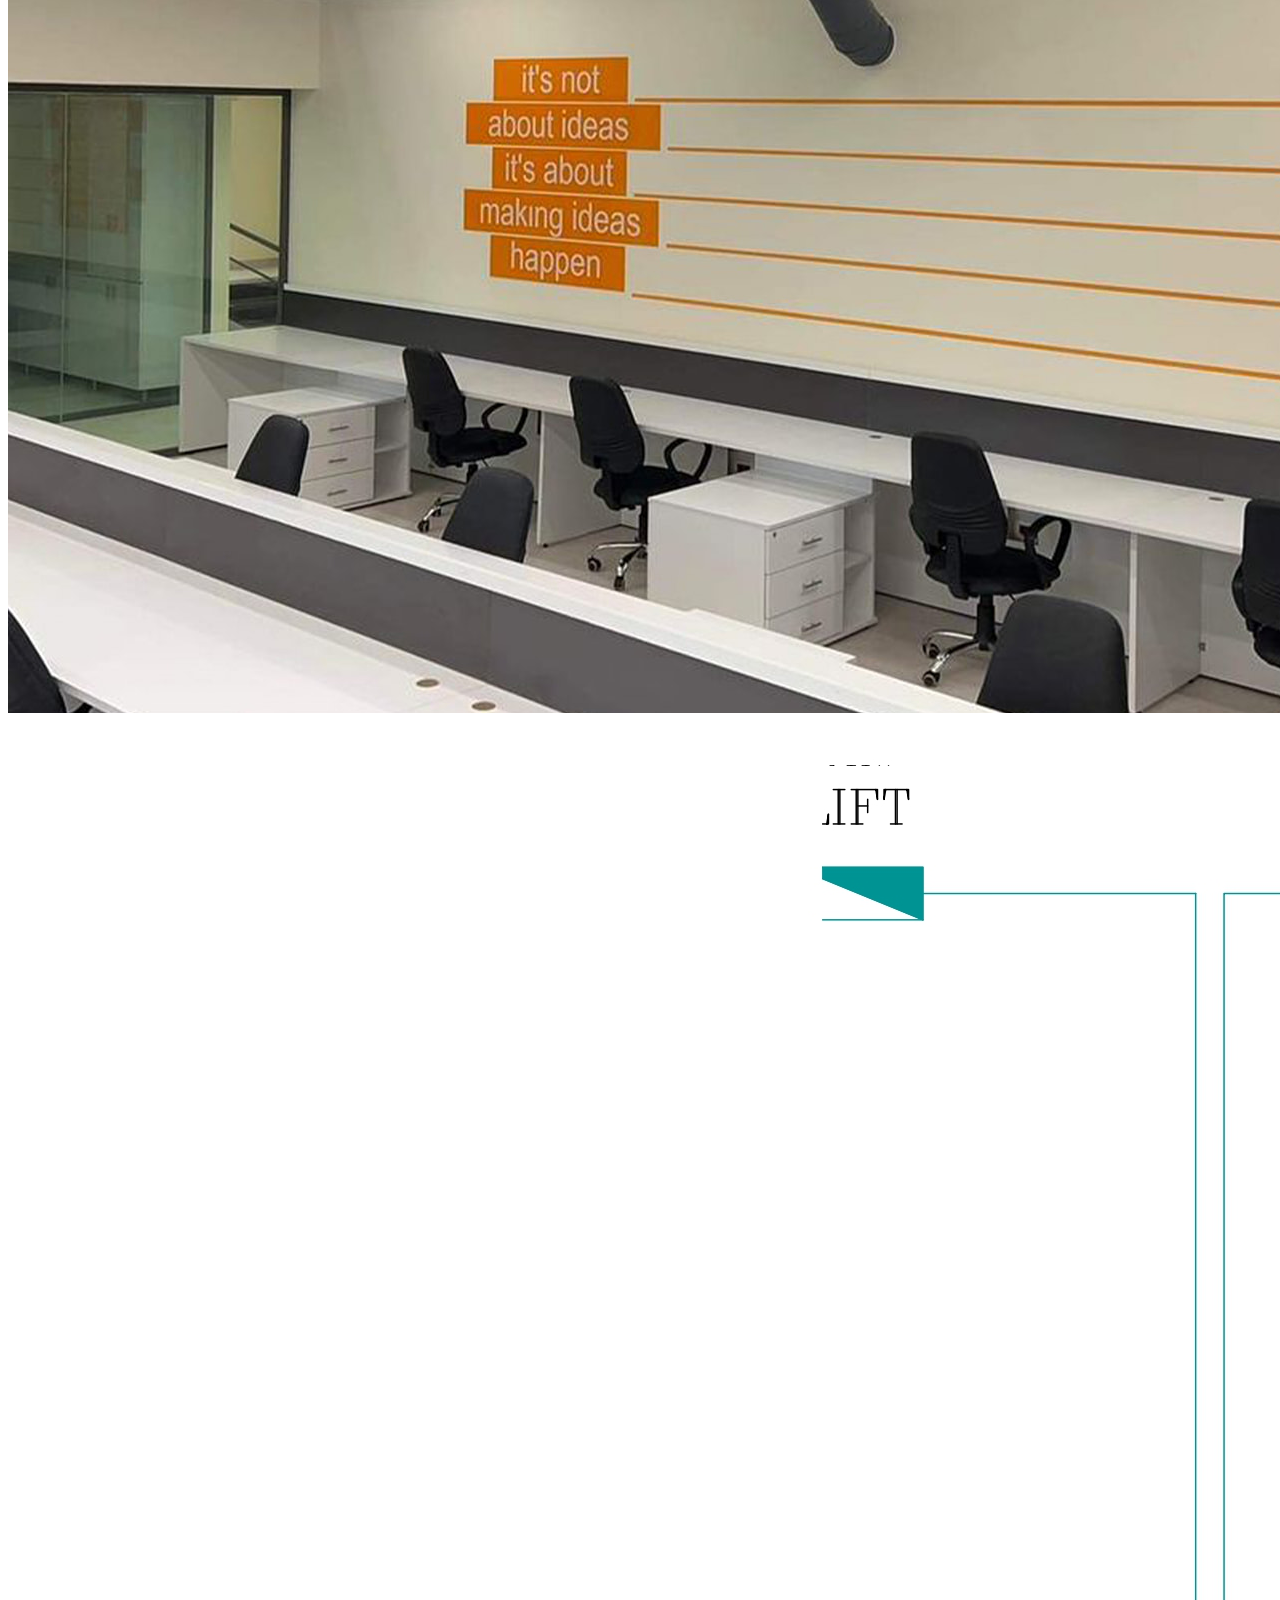
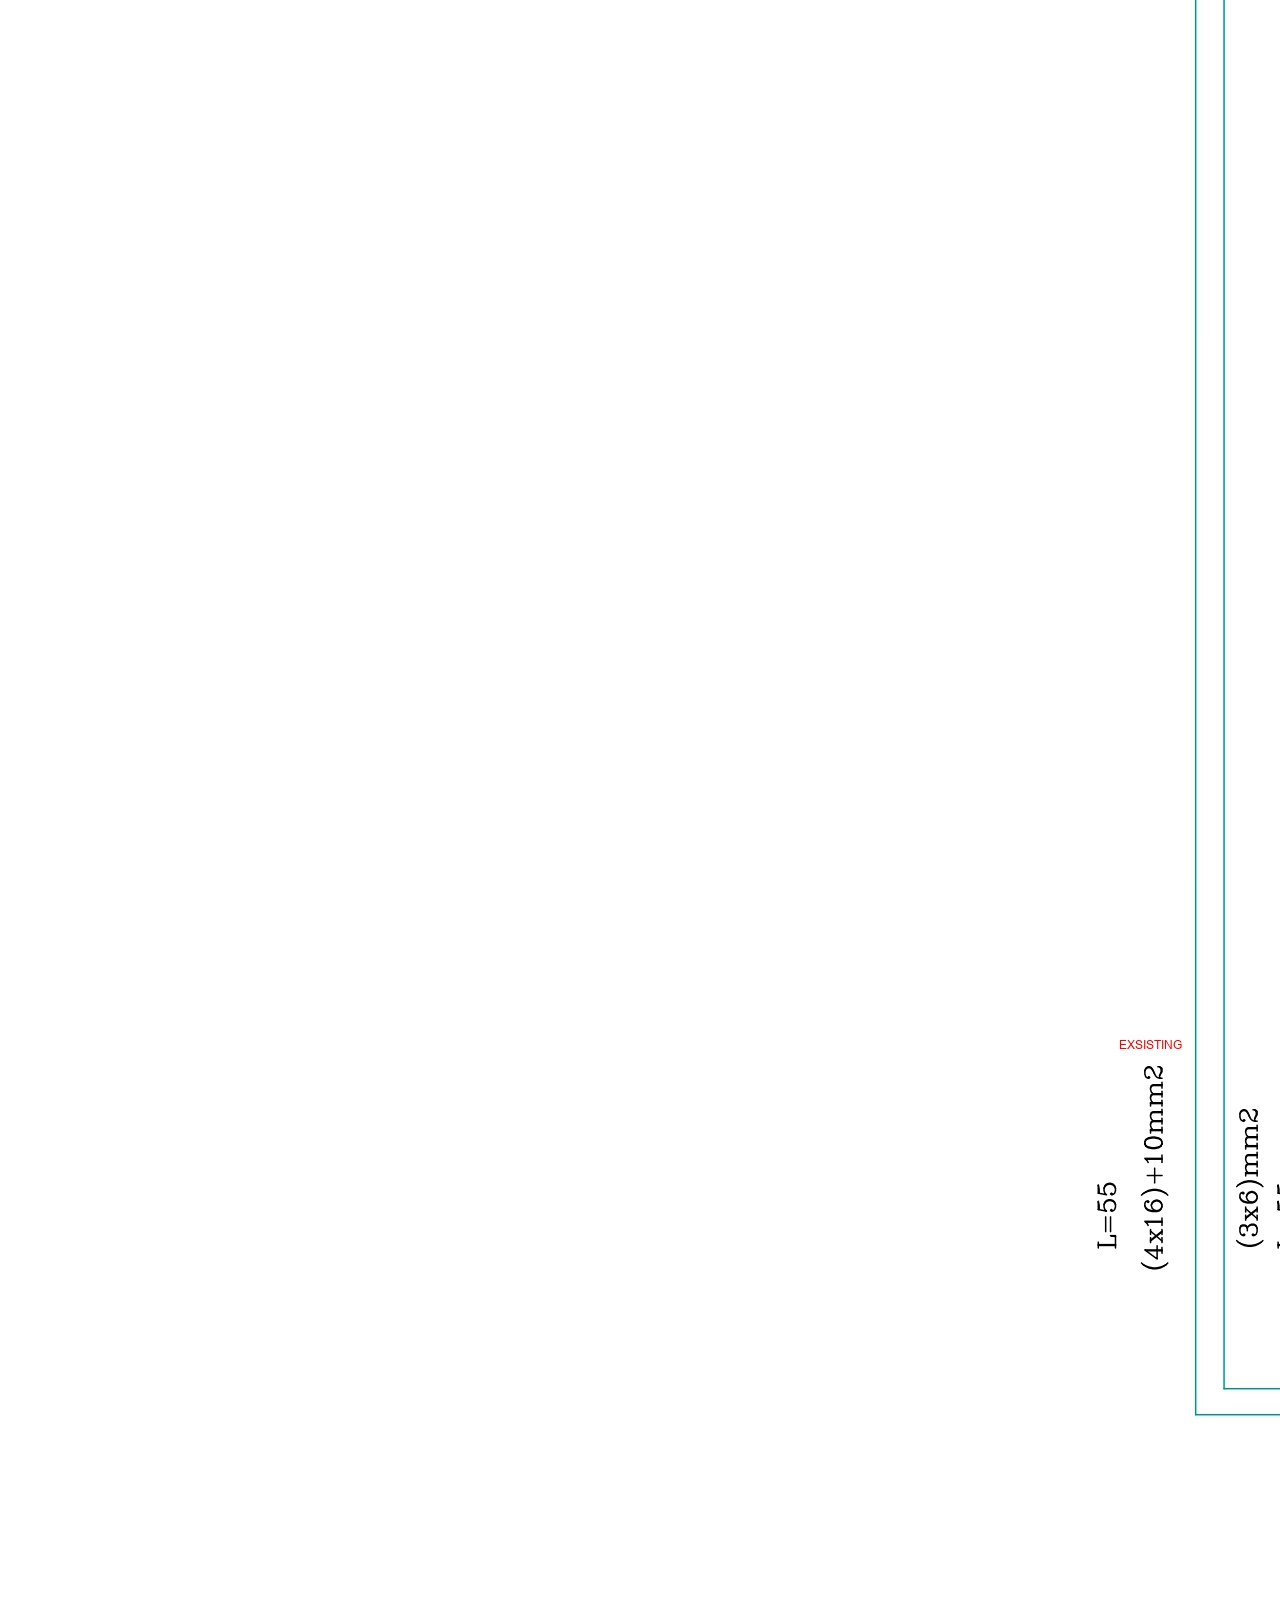
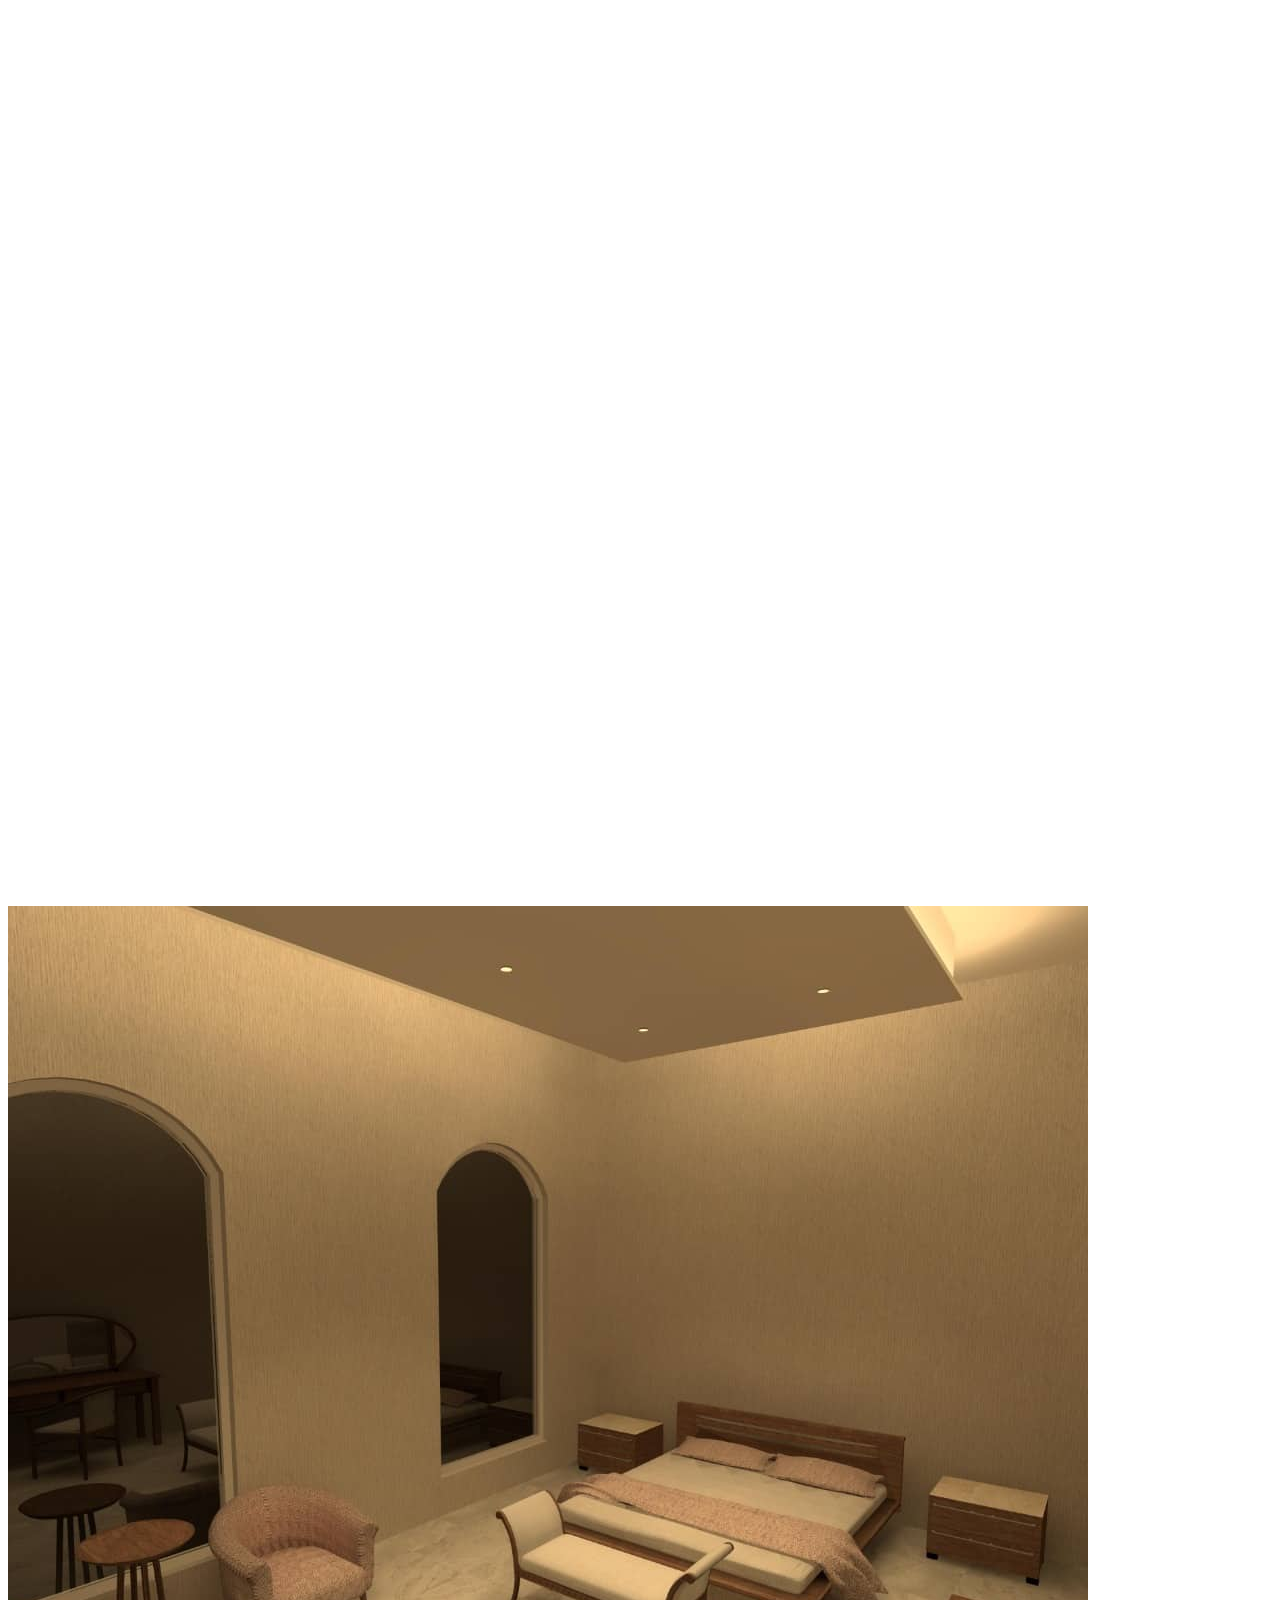
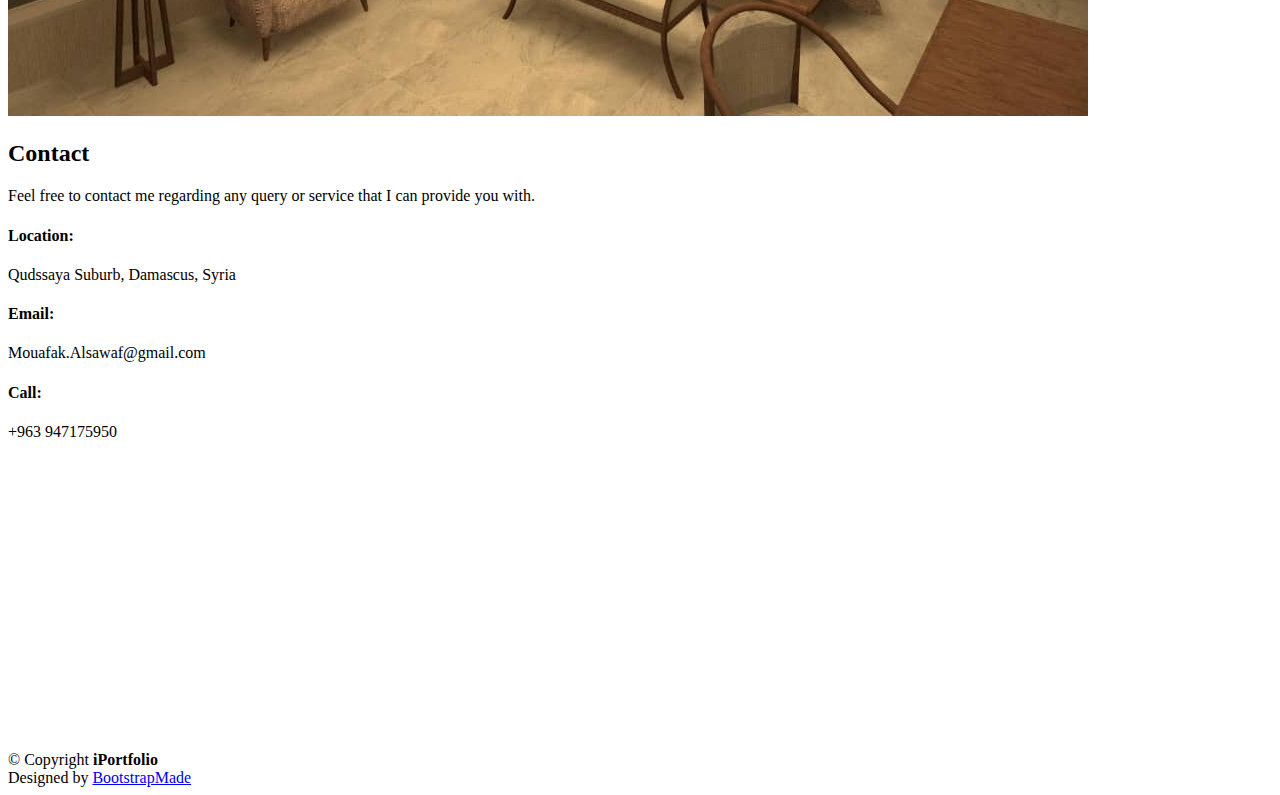
==== commit d13ffe1c: "Update index.html" ====
--- a/index.html
+++ b/index.html
@@ -46,7 +46,7 @@
 
       <div class="profile">
         <img src="assets/img/1234.jpg" alt="" class="img-fluid rounded-circle">
-        <h1 class="text-light"><a href="index.html">Mouafak Alsawaf.....</a></h1>
+        <h1 class="text-light"><a href="index.html">Mouafak Alsawaf!!!!</a></h1>
         <div class="social-links mt-3 text-center">
           <a href="https://www.facebook.com/mwaffaq.alsawaf/" class="facebook"><i class="bx bxl-facebook"></i></a>
           <a href="live:.cid.9b8a02fc8932e235" class="google-plus"><i class="bx bxl-skype"></i></a>
